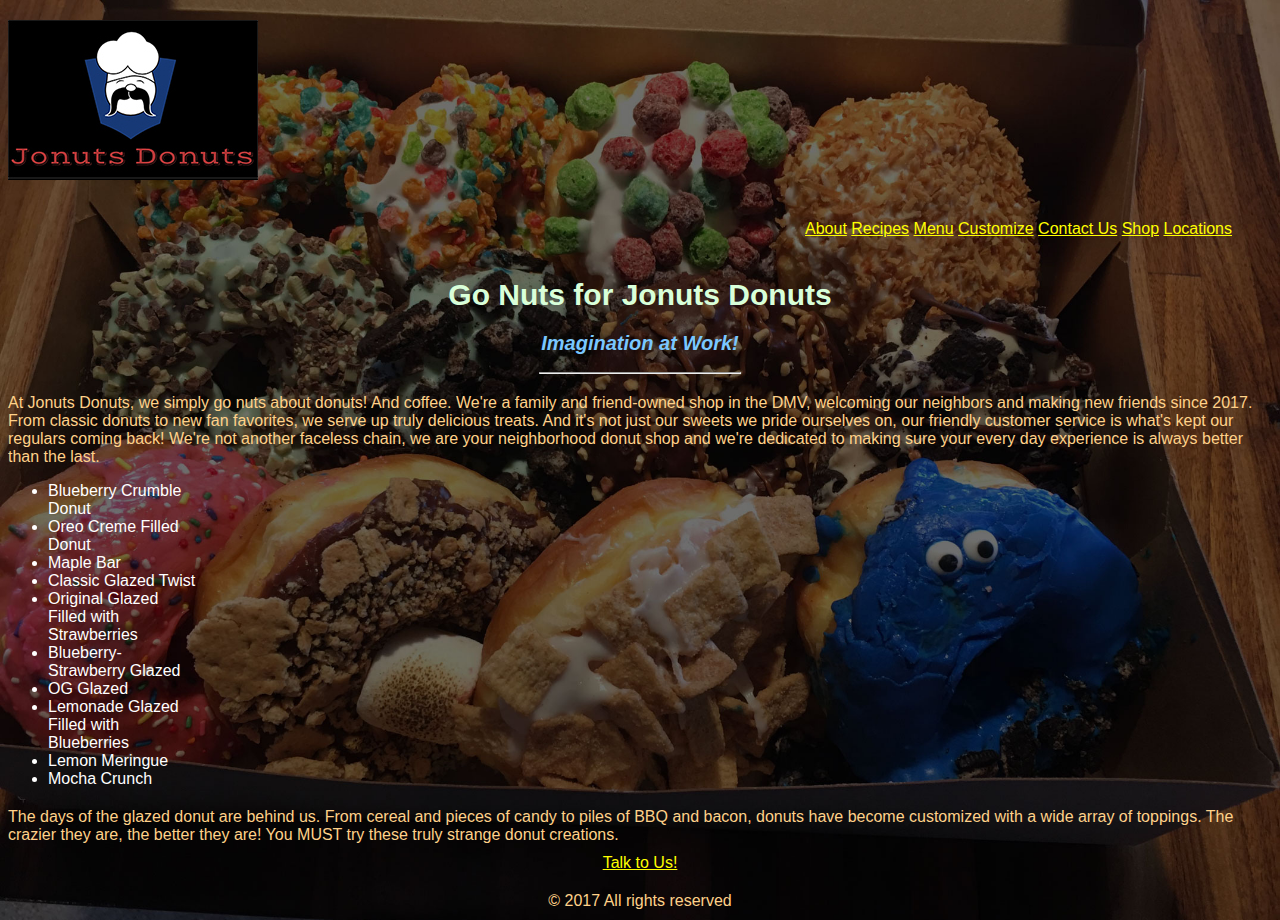
==== unit_5/index.html @ 82b75a15 "Unit 5 Updates" ====
<!DOCTYPE html>
<html>
<head>
	<link rel="stylesheet" type="text/css" href="css/style.css">
	<title>Jonuts Donuts</title>
</head>
<body>
	<div class="wrapper">
	<header>
		
	</header>
	<h1 class="logo"></h1>
	<nav>
		<a class="navlinks" href="#">About</a>
		<a class="navlinks" href="#">Recipes</a>
		<a class="navlinks" href="#">Menu</a>
		<a class="navlinks" href="#">Customize</a>
		<a class="navlinks" href="#">Contact Us</a>
		<a class="navlinks" href="#">Shop</a>
		<a class="navlinks" href="#">Locations</a>
	</nav>
	<h1>Go Nuts for Jonuts Donuts</h1>
	<h2><em>Imagination</em> at Work!</h2>
	<hr>
	<p>At Jonuts Donuts, we simply go nuts about donuts! And coffee. We're a family and friend-owned shop in the DMV, welcoming our neighbors and making new friends since 2017. From classic donuts to new fan favorites, we serve up truly delicious treats. And it's not just our sweets we pride ourselves on, our friendly customer service is what's kept our regulars coming back! We're not another faceless chain, we are your neighborhood donut shop and we're dedicated to making sure your every day experience is always better than the last.</p>
	<ul>
		<li>Blueberry Crumble Donut</li>
		<li>Oreo Creme Filled Donut</li>
		<li>Maple Bar</li>
		<li>Classic Glazed Twist</li>
		<li>Original Glazed Filled with Strawberries</li>
		<li>Blueberry-Strawberry Glazed</li>
		<li>OG Glazed</li>
		<li>Lemonade Glazed Filled with Blueberries</li>
		<li>Lemon Meringue</li>
		<li>Mocha Crunch</li>
	</ul>
	<p>The days of the glazed donut are behind us. From cereal and pieces of candy to piles of BBQ and bacon, donuts have become customized with a wide array of toppings. The crazier they are, the better they are! You MUST try these truly strange donut creations.</p>
	<center><a href="mailto:jkganjei@gmail.com">Talk to Us!</a></center>
	<p style="text-align: center;">&#169; 2017 All rights reserved</p>
</body>
</html>
---- unit_5/css/style.css ----
*{
	padding: 10;
	margin:10;
}

@import url('https://fonts.googleapis.com/css?family=Roboto');
@import url('https://fonts.googleapis.com/css?family=BenchNine:300');

h1{
font-family: 'Roboto', sans-serif;
font-weight: 800;
font-size: 30px;
text-align: center;
color: #D9FFD9;
}

h2{
font-family: 'Roboto', sans-serif;
font-weight: 600;
font-size: 20px;
text-align: center;
font-style: italic;
color: #7AC7FF;
}

p {
	margin-bottom: 10px;
	margin-top: 20px;
}

body{
 text-align: left;
 background: url("../images/creativedonuts.jpg");
 background-size: cover;
 color: #FFD189;
 font-family: 'BenchNine', sans-serif;
}

.logo{
	background: url("../images/logo.jpg");
	width: 250px;
	height: 160px;
}

hr{
  width: 200px;

}

p{
	font-size: 16px;
	font-family: 'BenchNine', sans-serif;
}

ul{
	color: white;
	width: 150px;
	margin: 2 auto;
}

a{
	color: yellow;
}

nav{
	text-decoration: none; 
	text-align: right;
	font-size: 1em;
	padding: 20px; 
	margin: 20px;
}
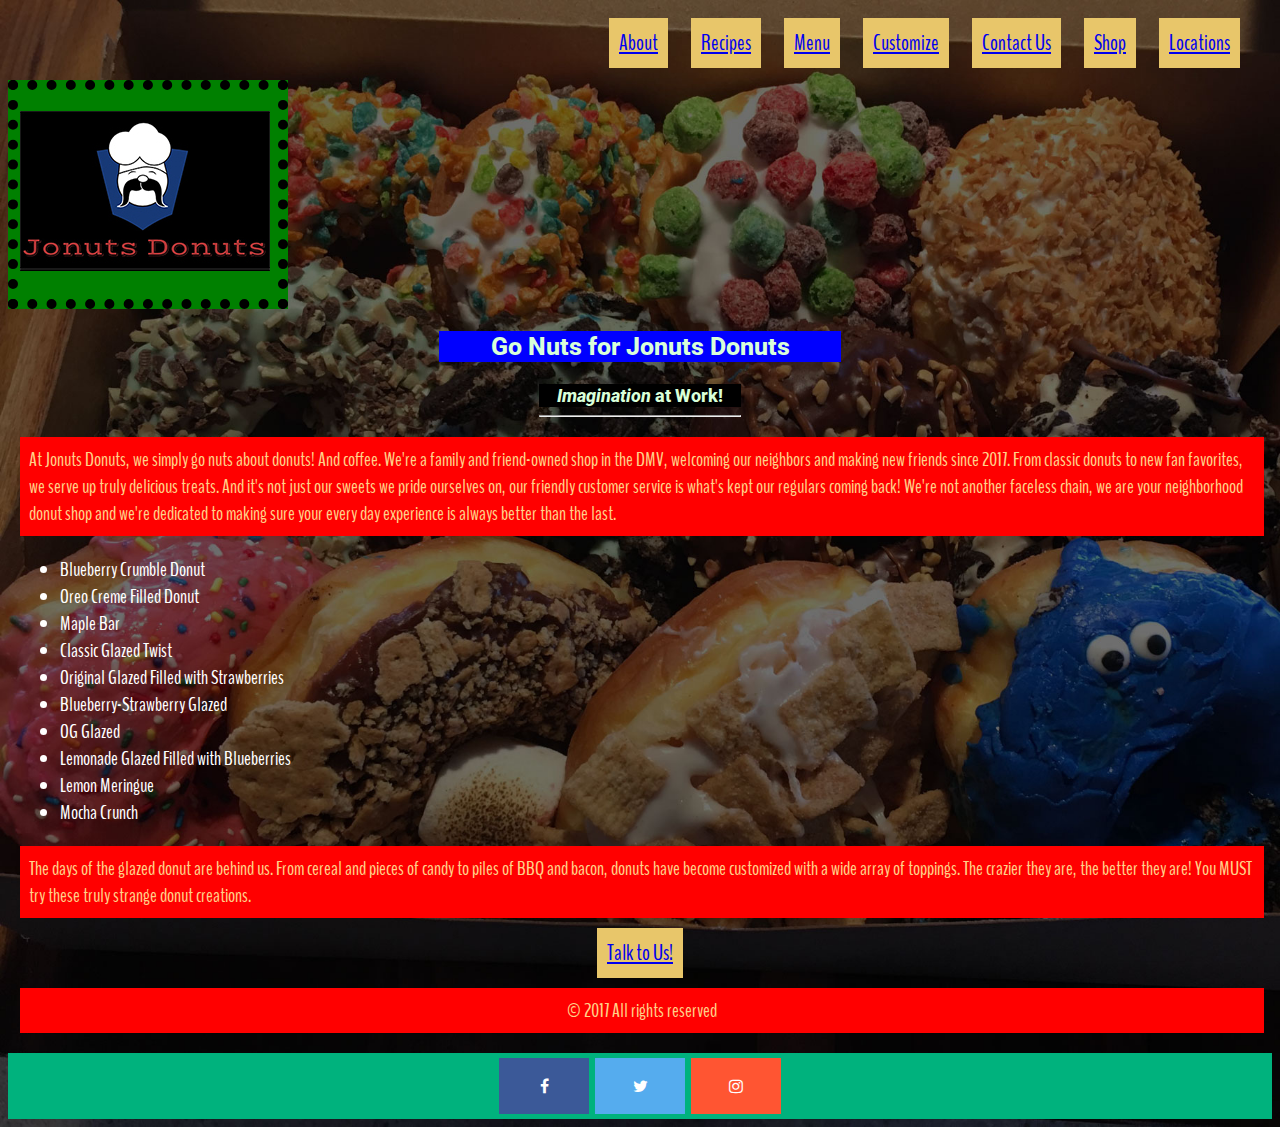
==== commit 0837c0cd: "Unit 5 Updates" ====
--- a/unit_5/index.html
+++ b/unit_5/index.html
@@ -2,15 +2,12 @@
 <html>
 <head>
 	<link rel="stylesheet" type="text/css" href="css/style.css">
+	<link rel="stylesheet" type="text/css" href="https://cdnjs.cloudflare.com/ajax/libs/font-awesome/4.7.0/css/font-awesome.min.css">
 	<title>Jonuts Donuts</title>
 </head>
 <body>
 	<div class="wrapper">
-	<header>
-		
-	</header>
-	<h1 class="logo"></h1>
-	<nav>
+		<nav>
 		<a class="navlinks" href="#">About</a>
 		<a class="navlinks" href="#">Recipes</a>
 		<a class="navlinks" href="#">Menu</a>
@@ -19,7 +16,12 @@
 		<a class="navlinks" href="#">Shop</a>
 		<a class="navlinks" href="#">Locations</a>
 	</nav>
+	<header>
+	<h3 class="logo">
+	</header>
+	</br>
 	<h1>Go Nuts for Jonuts Donuts</h1>
+	<br>
 	<h2><em>Imagination</em> at Work!</h2>
 	<hr>
 	<p>At Jonuts Donuts, we simply go nuts about donuts! And coffee. We're a family and friend-owned shop in the DMV, welcoming our neighbors and making new friends since 2017. From classic donuts to new fan favorites, we serve up truly delicious treats. And it's not just our sweets we pride ourselves on, our friendly customer service is what's kept our regulars coming back! We're not another faceless chain, we are your neighborhood donut shop and we're dedicated to making sure your every day experience is always better than the last.</p>
@@ -38,5 +40,11 @@
 	<p>The days of the glazed donut are behind us. From cereal and pieces of candy to piles of BBQ and bacon, donuts have become customized with a wide array of toppings. The crazier they are, the better they are! You MUST try these truly strange donut creations.</p>
 	<center><a href="mailto:jkganjei@gmail.com">Talk to Us!</a></center>
 	<p style="text-align: center;">&#169; 2017 All rights reserved</p>
+	<footer>
+		<a href="#" class="fa fa-facebook"></a>
+		<a href="#" class="fa fa-twitter"></a>
+		<a href="#" class="fa fa-instagram"></a>
+	</footer>
+</div>
 </body>
 </html>
--- a/unit_5/css/style.css
+++ b/unit_5/css/style.css
@@ -1,33 +1,83 @@
+@import url('https://fonts.googleapis.com/css?family=Roboto');
+@import url('https://fonts.googleapis.com/css?family=BenchNine:300');
 *{
 	padding: 10;
 	margin:10;
 }
+header{
+	text-align: left;
+	border: 10px black dotted;
+	width: 15.5em;
+	margin: 10 30 20 10;
+	background-color: green;
+	padding: 2px 10px 10px 2px;
+}
+.fa {
+  padding: 20px;
+  font-size: 30px;
+  width: 50px;
+  text-align: center;
+  text-decoration: none;
+  margin: 5px 2px;
+}
+.fa:hover {
+    opacity: 0.7;
+}
+.fa-facebook {
+  background: #3B5998;
+  color: white;
+}
+.fa-twitter {
+  background: #55ACEE;
+  color: white;
+}
+.fa-instagram {
+  background: #FF5532;
+  color: white;
+}
+h1 {
+  font-family: 'Roboto', sans-serif;
+  background-color: blue;
+  font-weight: 800;
+  font-size: 25px;
+  text-align: center;
+  color: #D9FFD9;
+  width: 400px;
+  margin: 0 auto;
+  padding: 1px;
+}
+h2{
+   font-family: 'Roboto', sans-serif;
+   background-color: black;
+   font-weight: 800;
+   font-size: 18px;
+   text-align: center;
+   color: #D9FFD9;
+   width: 200px;
+   margin: 0 auto;
+   padding: 1px;
 
-@import url('https://fonts.googleapis.com/css?family=Roboto');
-@import url('https://fonts.googleapis.com/css?family=BenchNine:300');
-
-h1{
-font-family: 'Roboto', sans-serif;
-font-weight: 800;
-font-size: 30px;
-text-align: center;
-color: #D9FFD9;
 }
-
-h2{
-font-family: 'Roboto', sans-serif;
-font-weight: 600;
-font-size: 20px;
-text-align: center;
-font-style: italic;
-color: #7AC7FF;
+p {
+  background-color: red;
+  margin: 20px 8px 20px 12px;
+  font-size: 20px;
+  font-family: 'BenchNine', sans-serif;
+  padding: 9px;
 }
-
-p {
-	margin-bottom: 10px;
-	margin-top: 20px;
+ul {
+ color: white;
+ width: 350px;
+ margin: 12px;
+ font-size: 20px;
 }
-
+a {
+  background-color: #E8C66A;
+  color: black bold;
+  font-size: 22px;
+  margin: 10px 10px 10px 10px;
+  padding: 10px 10px 10px 10px;
+}
 body{
  text-align: left;
  background: url("../images/creativedonuts.jpg");
@@ -35,40 +85,23 @@
  color: #FFD189;
  font-family: 'BenchNine', sans-serif;
 }
-
 .logo{
 	background: url("../images/logo.jpg");
 	width: 250px;
 	height: 160px;
+	width: left;
 }
-
 hr{
   width: 200px;
-
 }
-
-p{
-	font-size: 16px;
-	font-family: 'BenchNine', sans-serif;
-}
-
-ul{
-	color: white;
-	width: 150px;
-	margin: 2 auto;
-}
-
-a{
-	color: yellow;
-}
-
 nav{
 	text-decoration: none; 
 	text-align: right;
-	font-size: 1em;
+	font-size: 20px;
 	padding: 20px; 
-	margin: 20px;
+	margin: 2px;
 }
-
-
-
+footer{
+	text-align: center;
+	background-color: #00B27D;
+}